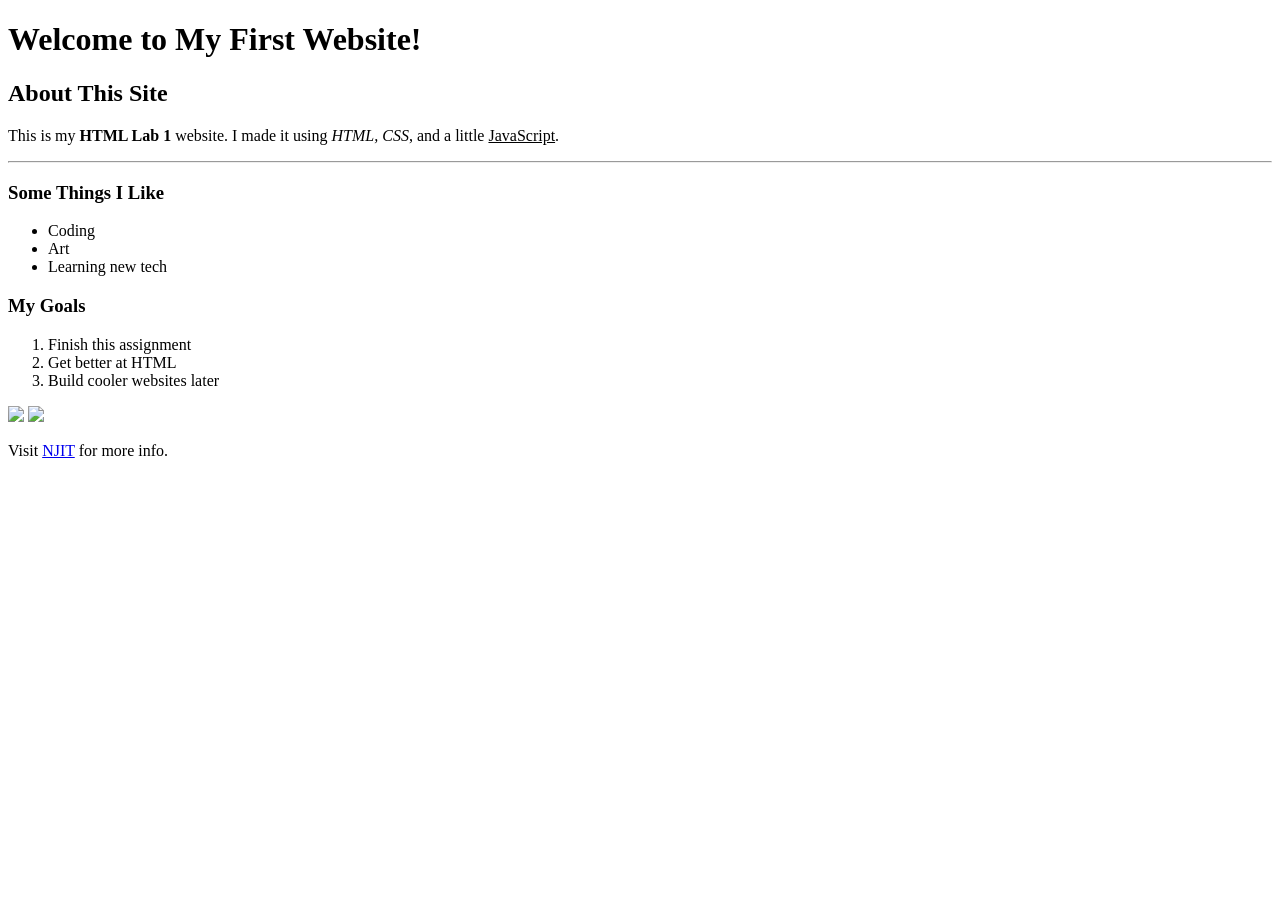
==== index.html @ a50750e6 "index.html This is the initial HTML structure for the website, including a navbar, sections about th" ====
<!DOCTYPE html>
<html lang="en">
<head>
    <meta charset="UTF-8">
    <meta name="keywords" content="Home, Welcome, HTML Lab, Emilio">
    <title>Home</title>
    <link rel="stylesheet" href="CSS/styles.css">
    <script src="Scripts/script.js" defer></script>
</head>

<body>
    <h1>Welcome to My First Website!</h1>

    <div id="navbar"></div>

    <h2>About This Site</h2>
    <p>
        This is my <b>HTML Lab 1</b> website. I made it using 
        <i>HTML, CSS</i>, and a little <u>JavaScript</u>.
    </p>

    <hr>

    <h3>Some Things I Like</h3>
    <ul>
        <li>Coding</li>
        <li>Art</li>
        <li>Learning new tech</li>
    </ul>

    <h3>My Goals</h3>
    <ol>
        <li>Finish this assignment</li>
        <li>Get better at HTML</li>
        <li>Build cooler websites later</li>
    </ol>

    <img src="Images/pic1.jpg" width="250">
    <img src="Images/pic2.jpg" width="250">

    <p>Visit <a href="https://www.njit.edu" target="_blank">NJIT</a> for more info.</p>
</body>
</html>
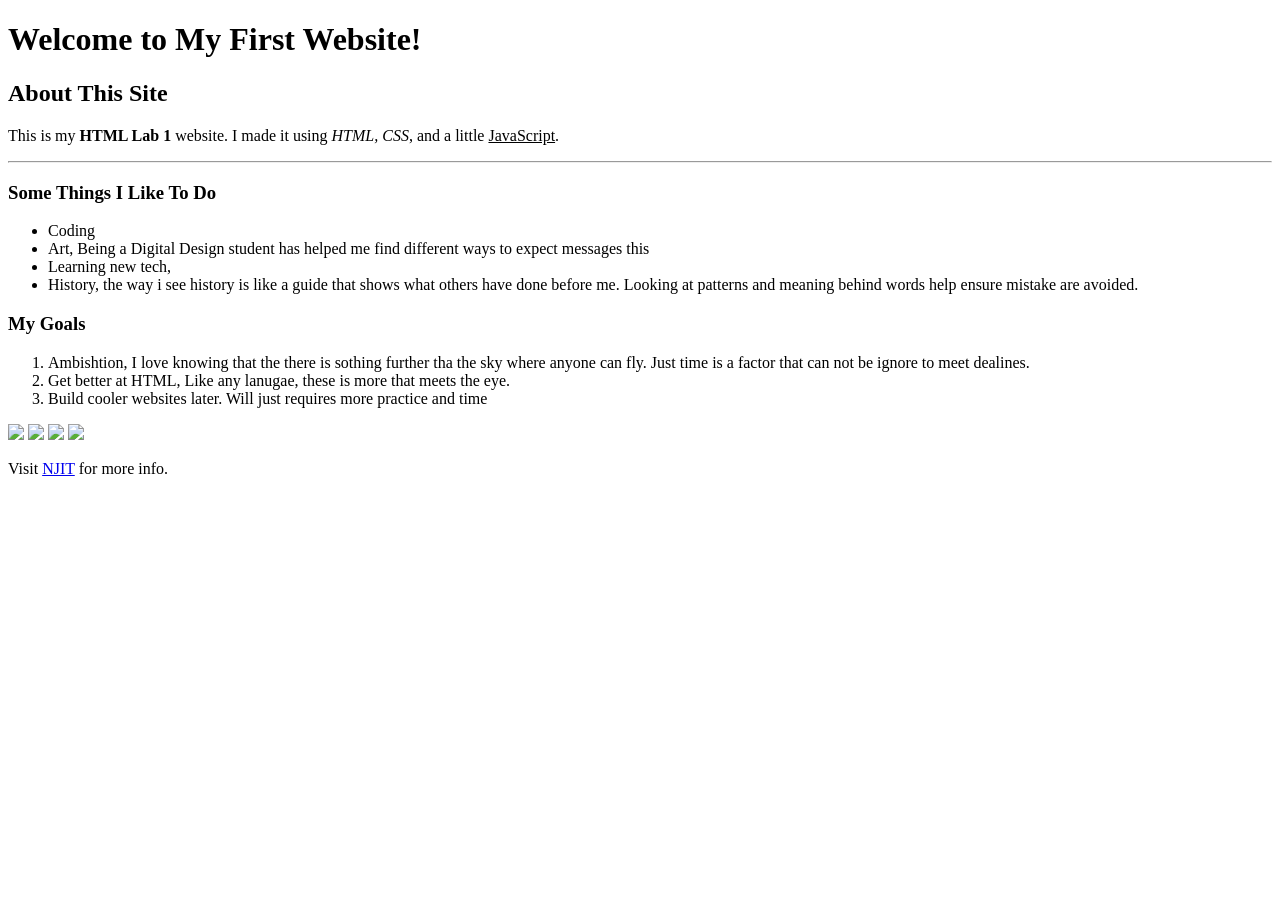
==== commit a3fda22e: "index.html" ====
--- a/index.html
+++ b/index.html
@@ -2,7 +2,7 @@
 <html lang="en">
 <head>
     <meta charset="UTF-8">
-    <meta name="keywords" content="Home, Welcome, HTML Lab, Emilio">
+    <meta name="keywords" content="Home, Welcome, HTML Lab, Mollie">
     <title>Home</title>
     <link rel="stylesheet" href="CSS/styles.css">
     <script src="Scripts/script.js" defer></script>
@@ -21,23 +21,26 @@
 
     <hr>
 
-    <h3>Some Things I Like</h3>
+    <h3>Some Things I Like To Do</h3>
     <ul>
         <li>Coding</li>
-        <li>Art</li>
-        <li>Learning new tech</li>
+        <li>Art, Being a Digital Design student has helped me find different ways to expect messages this </li>
+        <li>Learning new tech, </li>
+        <li>History, the way i see history is like a guide that shows what others have done before me. Looking at patterns and meaning behind words help ensure mistake are avoided. </li>
     </ul>
 
     <h3>My Goals</h3>
     <ol>
-        <li>Finish this assignment</li>
-        <li>Get better at HTML</li>
-        <li>Build cooler websites later</li>
+        <li>Ambishtion, I love knowing that the there is sothing further tha the sky where anyone can fly. Just time is a factor that can not be ignore to meet dealines. </li>
+        <li>Get better at HTML, Like any lanugae, these is more that meets the eye.  </li>
+        <li>Build cooler websites later. Will just requires more practice and time</li>
     </ol>
 
     <img src="Images/pic1.jpg" width="250">
     <img src="Images/pic2.jpg" width="250">
+    <img src="Images/pic3.jpg" width="250">
+    <img src="Images/Pic4.jpg" width="250">
 
-    <p>Visit <a href="https://www.njit.edu" target="_blank">NJIT</a> for more info.</p>
+    <p>Visit <a href="https://www.njit.edu" target="_mjr@njit.edu">NJIT</a> for more info.</p>
 </body>
 </html>
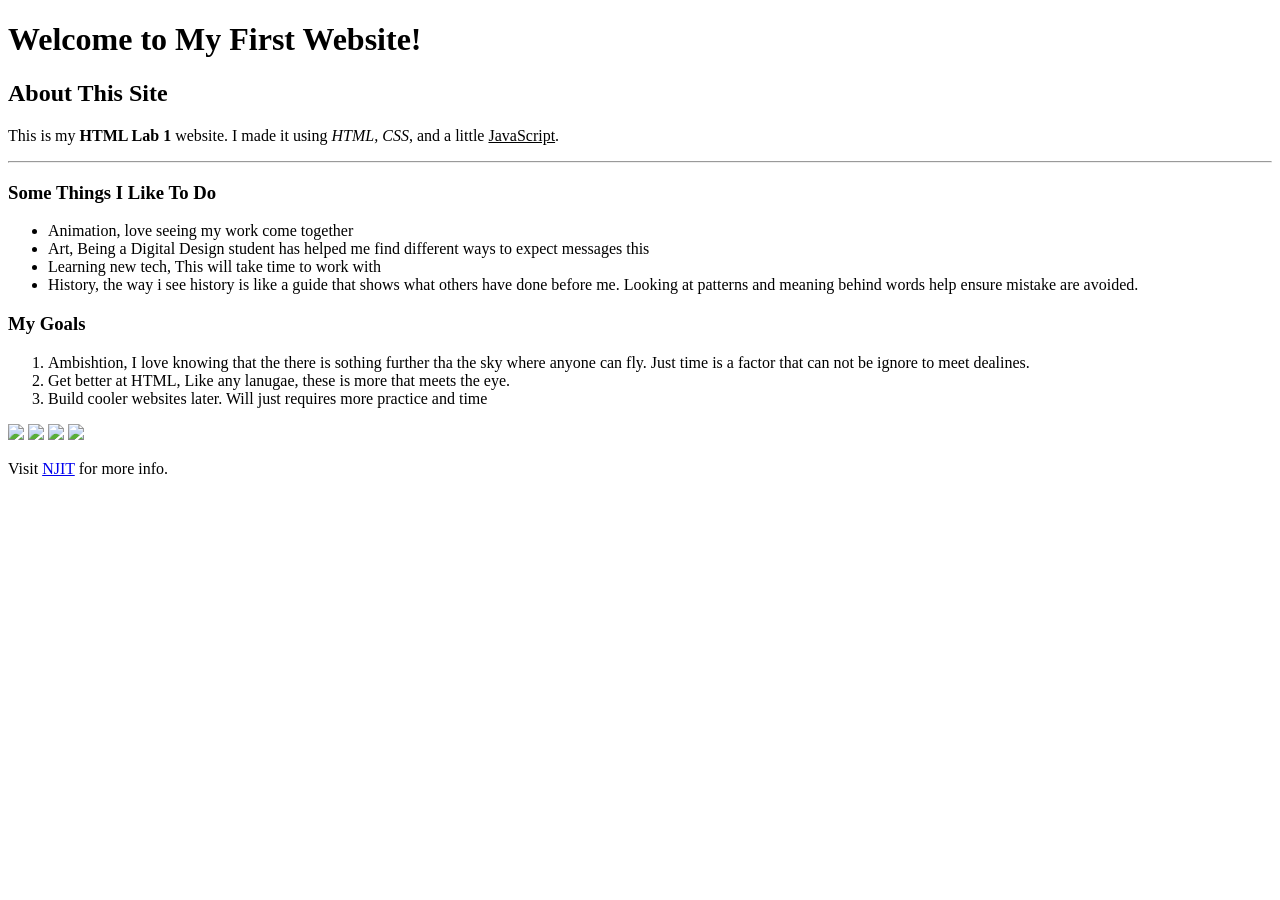
==== commit 89d41d6c: "index.html Updated list items to provide more detail about interests." ====
--- a/index.html
+++ b/index.html
@@ -23,9 +23,9 @@
 
     <h3>Some Things I Like To Do</h3>
     <ul>
-        <li>Coding</li>
+        <li>Animation, love seeing my work come together</li>
         <li>Art, Being a Digital Design student has helped me find different ways to expect messages this </li>
-        <li>Learning new tech, </li>
+        <li>Learning new tech, This will take time to work with </li>
         <li>History, the way i see history is like a guide that shows what others have done before me. Looking at patterns and meaning behind words help ensure mistake are avoided. </li>
     </ul>
 
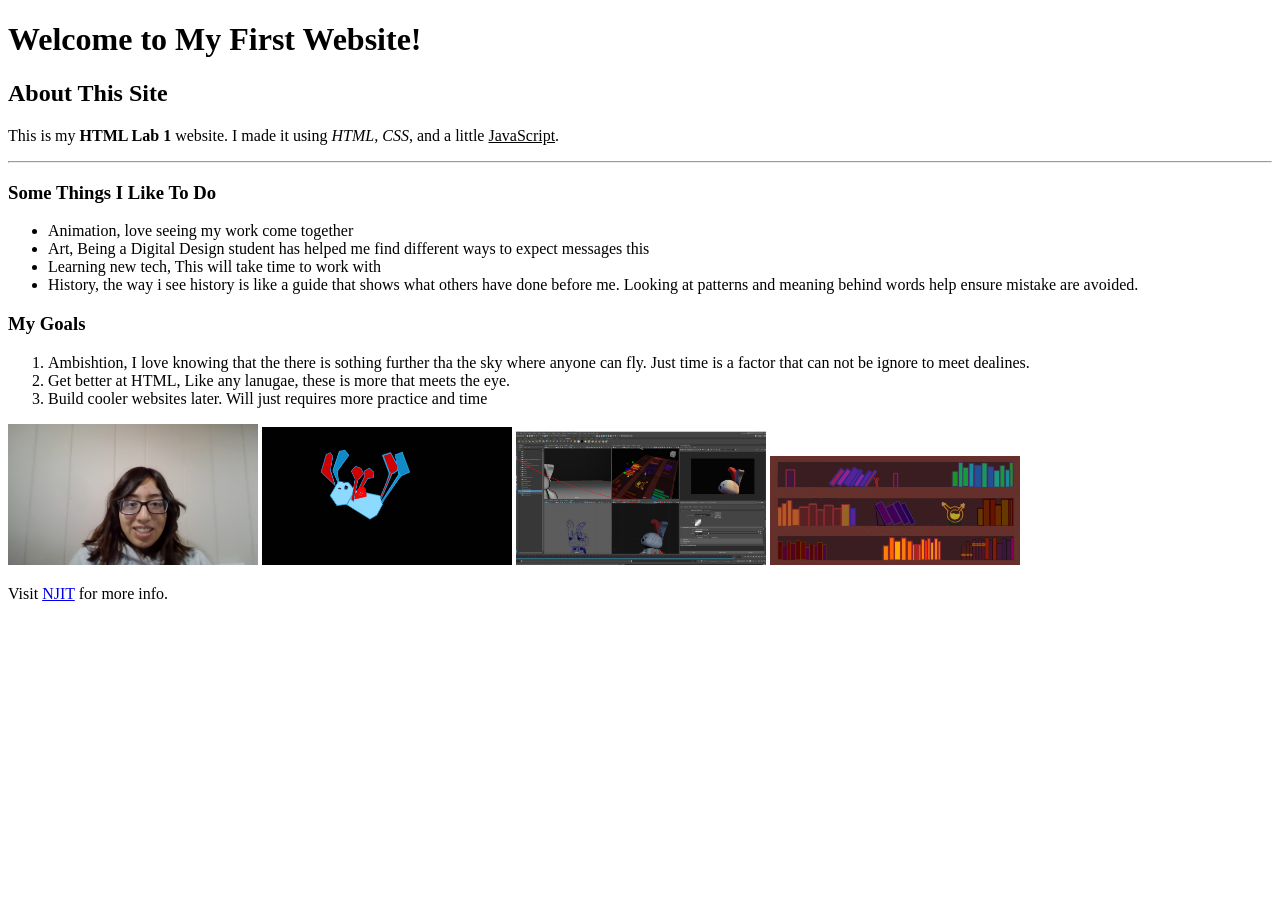
==== commit 29ad49e4: "Fix image source case sensitivity for Pic4" ====
--- a/index.html
+++ b/index.html
@@ -39,7 +39,7 @@
     <img src="Images/pic1.jpg" width="250">
     <img src="Images/pic2.jpg" width="250">
     <img src="Images/pic3.jpg" width="250">
-    <img src="Images/Pic4.jpg" width="250">
+    <img src="Images/pic4.jpg" width="250">
 
     <p>Visit <a href="https://www.njit.edu" target="_mjr@njit.edu">NJIT</a> for more info.</p>
 </body>
